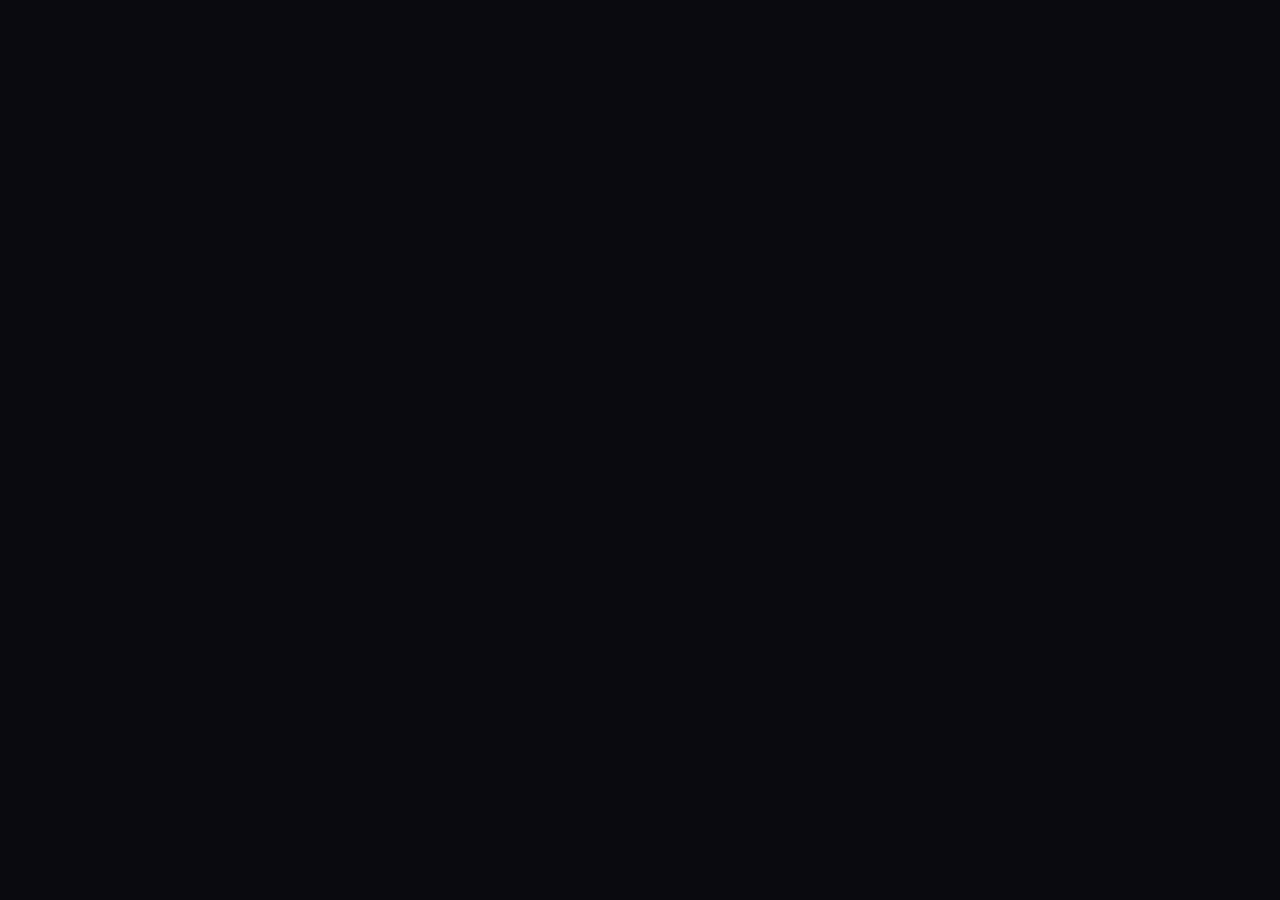
==== guides.html @ 2ad93997 "Update site" ====
<!DOCTYPE html>
<html lang="en">

<head>
  <meta charset="UTF-8" />
  <meta name="viewport" content="width=device-width, initial-scale=1.0" />
  <title>Codercozz81</title>
  <link rel="stylesheet" href="style.css" />
</head>
---- style.css ----
/* ------------------------------
   GLOBAL RESET & BASE STYLES
--------------------------------*/
* {
  margin: 0;
  padding: 0;
  box-sizing: border-box;
}

body {
  font-family: 'Orbitron', Arial, sans-serif;
  background-color: #0a0a0f;
  color: #e0e0ff;
  line-height: 1.6;
  text-align: center;
  padding-bottom: 50px;
}

/* Neon Glow Helper */
.neon-glow {
  text-shadow: 0 0 8px #00eaff, 0 0 16px #00eaff, 0 0 32px #00eaff;
}

/* ------------------------------
   HEADER & NAVIGATION
--------------------------------*/
header {
  padding: 20px;
  background: #0d0d14;
  border-bottom: 2px solid #1a1a2e;
  box-shadow: 0 0 20px #00eaff33;
}

h1 {
  font-size: 2.5rem;
  color: #00eaff;
  text-shadow: 0 0 10px #00eaff, 0 0 20px #00eaff;
}

nav {
  margin-top: 15px;
}

nav a {
  margin: 0 15px;
  color: #9be8ff;
  text-decoration: none;
  font-weight: bold;
  font-size: 1.1rem;
  transition: 0.3s;
}

nav a:hover {
  color: #00eaff;
  text-shadow: 0 0 10px #00eaff;
}

nav.sticky {
  position: fixed;
  top: 0;
  width: 100%;
  background: #000814;
  padding: 10px 0;
  z-index: 999;
  border-bottom: 2px solid #00eaff;
  box-shadow: 0 0 20px #00eaff55;
}

/* ------------------------------
   LOGO
--------------------------------*/
.logo {
  width: 200px;
  margin: 20px auto;
  display: block;
  filter: drop-shadow(0 0 10px #00eaff);
}

/* ------------------------------
   SECTIONS
-------------------------------*/
section {
  padding: 40px 20px;
  border-bottom: 1px solid #1a1a2e;
}

section h2 {
  margin-bottom: 15px;
  font-size: 2rem;
  color: #00eaff;
  text-shadow: 0 0 10px #00eaff;
}

section p {
  max-width: 800px;
  margin: 10px auto;
  font-size: 1.1rem;
  color: #cceeff;
}

/* ------------------------------
   SUPPORT SECTION
--------------------------------*/
#support img {
  margin-top: 10px;
  filter: drop-shadow(0 0 10px #00eaff);
}

/* ------------------------------
   FOOTER
--------------------------------*/
footer {
  margin-top: 40px;
  padding: 20px;
  background: #0d0d14;
  border-top: 2px solid #00eaff;
  box-shadow: 0 0 20px #00eaff33;
}

/* ------------------------------
   NEON SCHEDULE BANNER
--------------------------------*/
#schedule-banner {
  padding: 40px 20px;
  border-bottom: 1px solid #1a1a2e;
}

.neon-title {
  font-size: 2.2rem;
  color: #00eaff;
  text-shadow: 0 0 10px #00eaff, 0 0 20px #00eaff;
  margin-bottom: 20px;
}

.schedule-banner-box {
  max-width: 600px;
  margin: 0 auto;
  padding: 25px;
  background: rgba(0, 20, 40, 0.4);
  border: 2px solid #00eaff;
  border-radius: 12px;
  box-shadow: 0 0 20px #00eaff55, inset 0 0 20px #00eaff33;
  backdrop-filter: blur(4px);
}

.schedule-banner-box p {
  font-size: 1.3rem;
  margin: 10px 0;
  color: #cceeff;
  text-shadow: 0 0 6px #00eaff55;
}
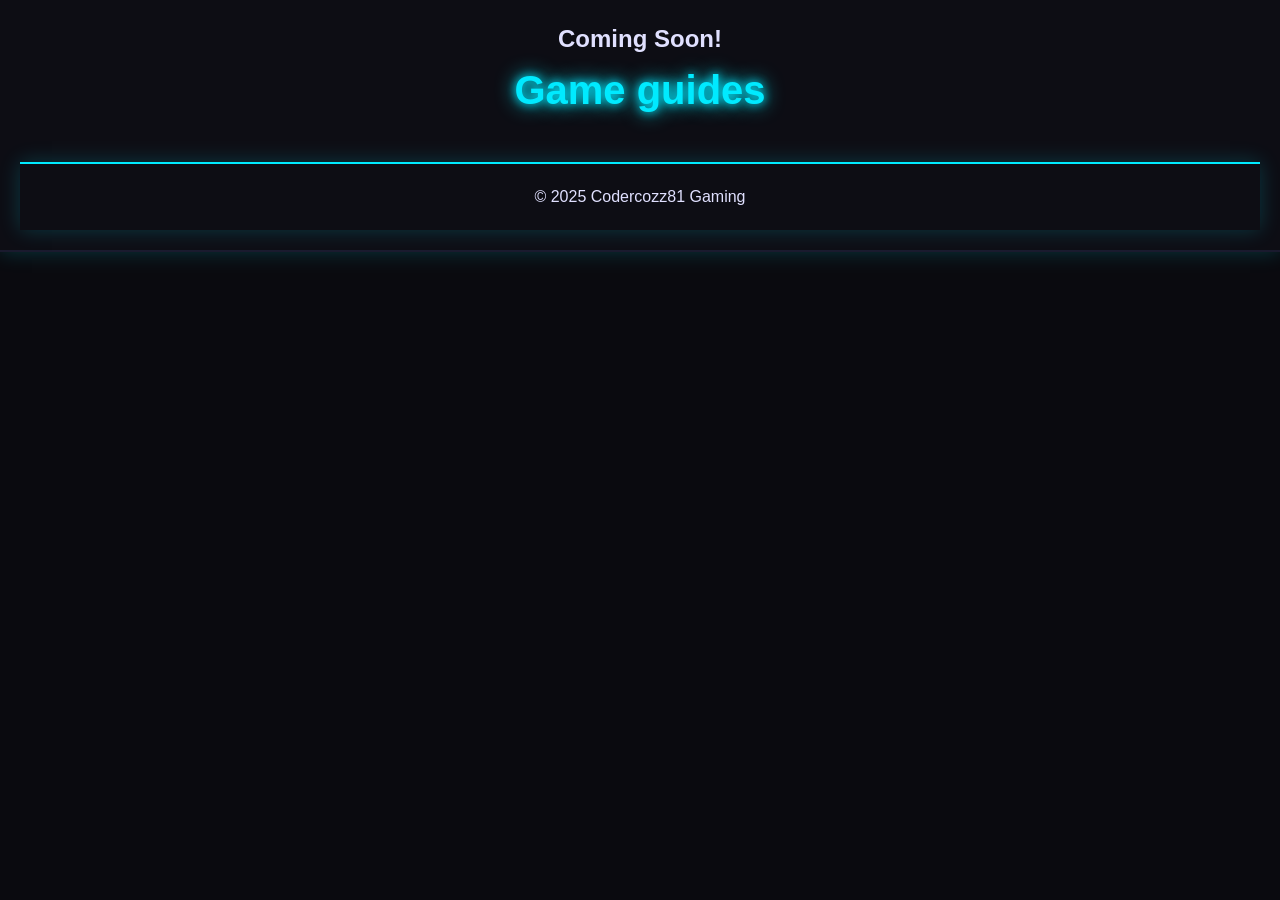
==== commit 183af062: "Update site" ====
--- a/guides.html
+++ b/guides.html
@@ -6,4 +6,17 @@
   <meta name="viewport" content="width=device-width, initial-scale=1.0" />
   <title>Codercozz81</title>
   <link rel="stylesheet" href="style.css" />
-</head>+</head>
+
+<body>
+  <header>
+    <h2>Coming Soon!</h2>
+    <h1>Game guides</h1>
+  
+
+  <footer>
+    <p>© 2025 Codercozz81 Gaming</p>
+  </footer>
+
+  <script src="scripts.js"></script>
+</body>
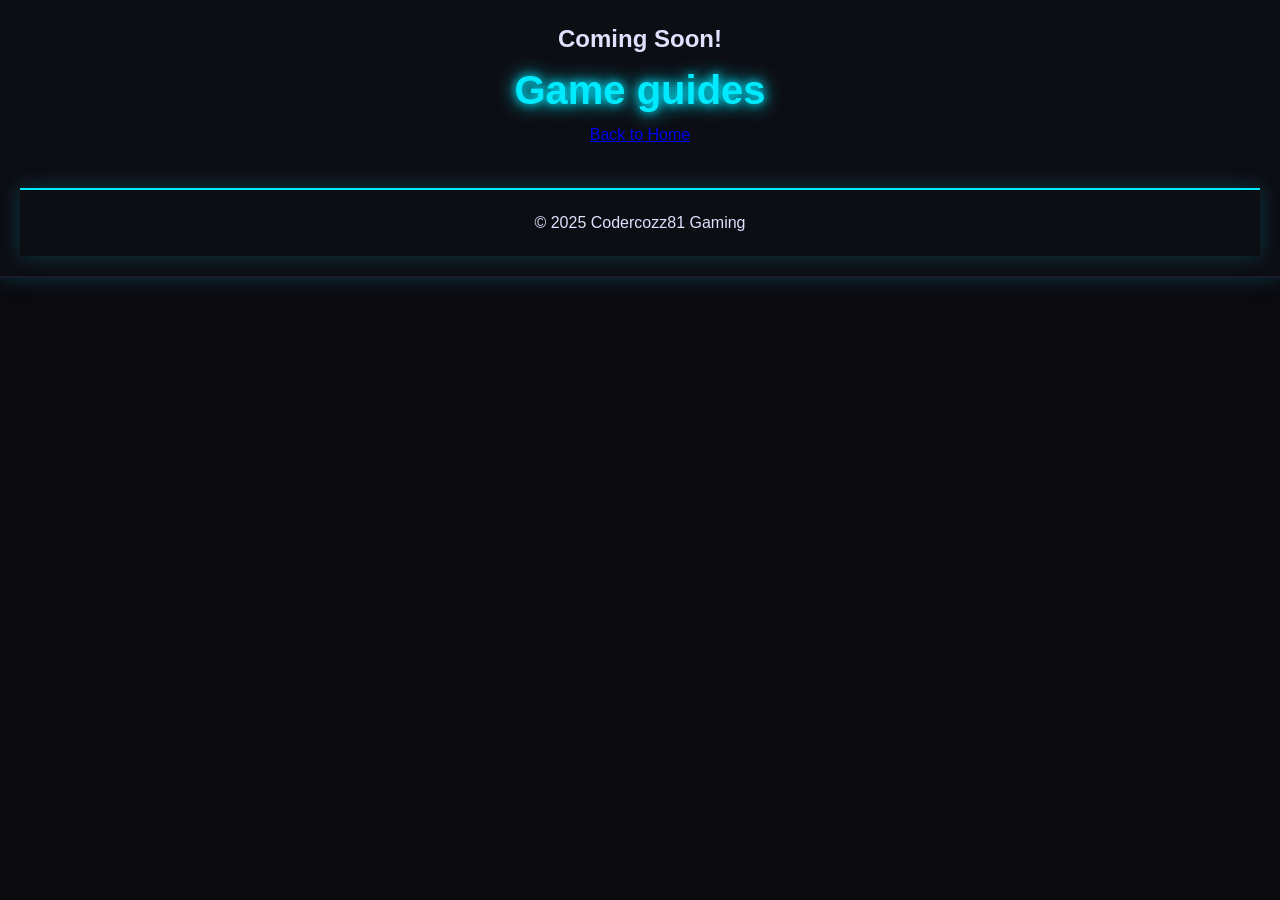
==== commit cf0da1b1: "Update site" ====
--- a/guides.html
+++ b/guides.html
@@ -12,7 +12,8 @@
   <header>
     <h2>Coming Soon!</h2>
     <h1>Game guides</h1>
-  
+  <a href="index.html">Back to Home</a>
+
 
   <footer>
     <p>© 2025 Codercozz81 Gaming</p>
